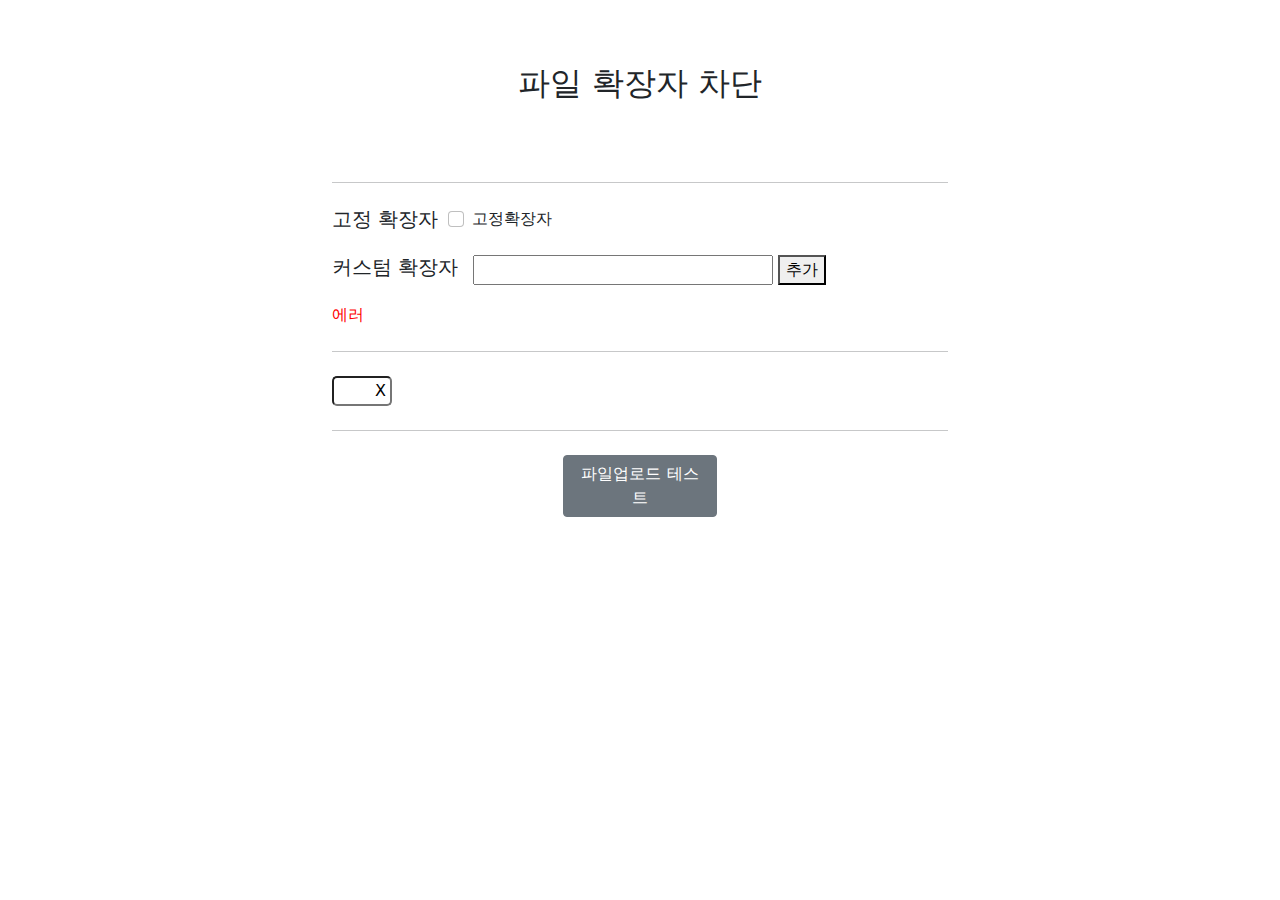
==== src/main/resources/templates/extension/list.html @ fb3f3bd1 "project setting" ====
<!DOCTYPE HTML>
<html xmlns:th="http://www.thymeleaf.org">
<head>
    <meta charset="utf-8">
    <link th:href="@{/css/bootstrap.min.css}"
          href="../css/bootstrap.min.css" rel="stylesheet">
    <script type="text/javascript"
            src="https://ajax.googleapis.com/ajax/libs/jquery/3.4.0/jquery.min.js"></script>
    <title>Flow by Daehyun</title>

    <script type="text/javascript">
        function checking(checked){
            var result = document.getElementById("checkResult");
            var name =
            if(checked.checked == true){
                location.href= ""
            }
        }
    </script>

</head>
<body>
<div class="container mt-3" style="width: 50%">
    <div class="py-5 text-center">
        <h2>파일 확장자 차단</h2>
    </div>

    <form action="list.html" th:action th:object="${extensions}" method="post">

    <hr class="my-4">
    <div>
<!-- 고정 확장자 체크박스 -->
        <div class="mb-3 align-content-center" style="display: flex">
            <div><h5 style="margin-right: 10px">고정 확장자</h5></div>
            <div class="form-check" th:each="fixedExtension : ${fixedExtensions}">
                        <input type="checkbox" class="form-check-input"
                               th:field="${fixedExtensions}" th:value="${fixedExtension}" th:onchange="'location.href = \'' + @{/fileExtension/post/{name}(name=${fixedExtension})} + '\''">
                        <label th:text="${fixedExtension}" class="form-check-label" style="margin-right: 10px;">고정확장자</label>
<!--                        th:for="${#ids.prev('fixedExtension')}"-->
                    <input type="hidden" name="checkResult" id="checkResult">
            </div>
        </div>
<!-- 고정 확장자 체크박스 끝 -->
<!-- 커스텀 확장자 입력창 -->
        <div class="mb-3 align-content-center" style="display: flex">
            <div style="margin-right: 15px">
                <h5>커스텀 확장자</h5>
            </div>
            <div class="d-inline-block">
                <input type="text" id="name" name="name" maxlength="20" style="width: 300px;">
                <button type="submit">추가</button>
            </div>
        </div>
        <div class="field-error" th:if="${errors?.containsKey('name')}" th:text="${errors['name']}" style="color: red">에러 </div>
        <hr class="my-4">
<!-- 커스텀 확장자 입력창 끝 -->
<!-- 차단된 확장자 리스트 -->
        <div >
            <label th:each="extension : ${extensions}">
                <div class="inputWarp" style="position: relative; display: inline-block;">
                    <input type="text" th:value="${extension.name}"
                           style="width: 60px; border-radius: 5px; margin-right: 5px; height: inherit; padding-right: 5px;" readonly>
                    <button class="btnDelete" type="button"
                    style="position: absolute; height: inherit; border: none; outline: none; cursor: pointer; top: 0; right: 5px; background: none; margin-top: 2px;"
                    th:onclick="'location.href = \'' + @{/fileExtension/delete/{id}(id=${extension.id})} + '\''">X</button>
                </div>
            </label>
        </div>
    </div>
    <hr class="my-4">
<!-- 차단된 확장자 리스트 끝 -->
<!-- 업로드 테스트 버튼 -->
    <div class="row">
        <div class="col text-center">
            <button class="w-25 btn btn-secondary"
                    onclick="location.href='editForm.html'"
                    type="button" >파일업로드 테스트</button>
        </div>
    </div>
<!-- 업로드 테스트 버튼 끝 -->
    </form>
</div> <!-- /container -->


</body>
</html>
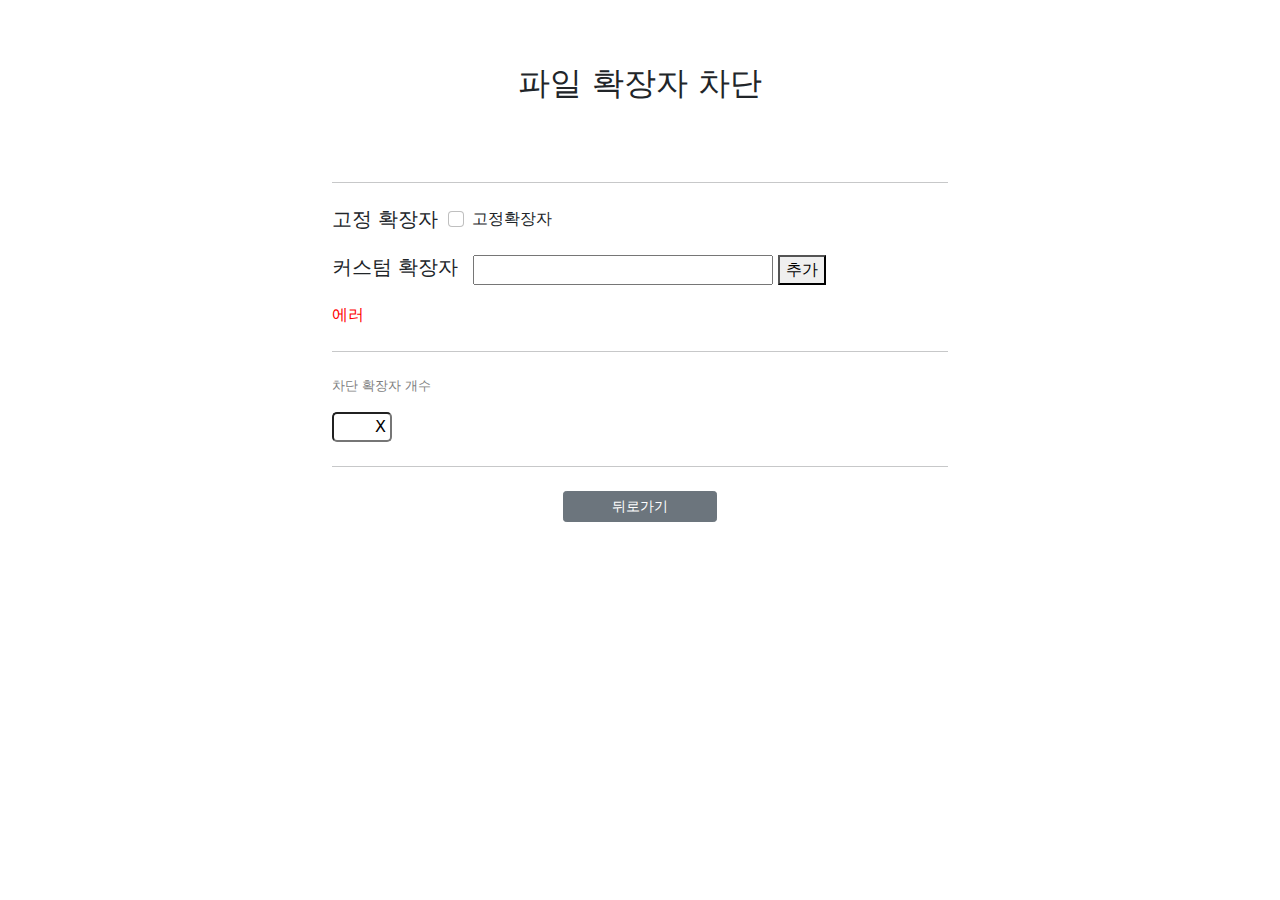
==== commit 3e349fed: "주석 추가 및 size값 추가" ====
--- a/src/main/resources/templates/extension/list.html
+++ b/src/main/resources/templates/extension/list.html
@@ -4,19 +4,7 @@
     <meta charset="utf-8">
     <link th:href="@{/css/bootstrap.min.css}"
           href="../css/bootstrap.min.css" rel="stylesheet">
-    <script type="text/javascript"
-            src="https://ajax.googleapis.com/ajax/libs/jquery/3.4.0/jquery.min.js"></script>
     <title>Flow by Daehyun</title>
-
-    <script type="text/javascript">
-        function checking(checked){
-            var result = document.getElementById("checkResult");
-            var name =
-            if(checked.checked == true){
-                location.href= ""
-            }
-        }
-    </script>
 
 </head>
 <body>
@@ -25,22 +13,24 @@
         <h2>파일 확장자 차단</h2>
     </div>
 
-    <form action="list.html" th:action th:object="${extensions}" method="post">
+    <form action="list.html" name="extension" th:action th:object="${extensions}" method="post">
 
     <hr class="my-4">
     <div>
 <!-- 고정 확장자 체크박스 -->
         <div class="mb-3 align-content-center" style="display: flex">
             <div><h5 style="margin-right: 10px">고정 확장자</h5></div>
+
             <div class="form-check" th:each="fixedExtension : ${fixedExtensions}">
-                        <input type="checkbox" class="form-check-input"
-                               th:field="${fixedExtensions}" th:value="${fixedExtension}" th:onchange="'location.href = \'' + @{/fileExtension/post/{name}(name=${fixedExtension})} + '\''">
-                        <label th:text="${fixedExtension}" class="form-check-label" style="margin-right: 10px;">고정확장자</label>
-<!--                        th:for="${#ids.prev('fixedExtension')}"-->
-                    <input type="hidden" name="checkResult" id="checkResult">
+                        <input type="checkbox" class="form-check-input" name="checkbox"
+                               th:value="${fixedExtension.key}" th:checked="${fixedExtension.value eq true}"
+                th:onchange="'location.href = \'' + @{/fileExtension/fixed/{name}(name=${fixedExtension.key})} + '\''">
+                <label th:text="${fixedExtension.key}" class="form-check-label" style="margin-right: 10px;">고정확장자</label>
             </div>
+
         </div>
 <!-- 고정 확장자 체크박스 끝 -->
+
 <!-- 커스텀 확장자 입력창 -->
         <div class="mb-3 align-content-center" style="display: flex">
             <div style="margin-right: 15px">
@@ -54,8 +44,10 @@
         <div class="field-error" th:if="${errors?.containsKey('name')}" th:text="${errors['name']}" style="color: red">에러 </div>
         <hr class="my-4">
 <!-- 커스텀 확장자 입력창 끝 -->
+
 <!-- 차단된 확장자 리스트 -->
         <div >
+            <p th:text="${size}+'/200'" style="color: gray; font-size: small">차단 확장자 개수</p>
             <label th:each="extension : ${extensions}">
                 <div class="inputWarp" style="position: relative; display: inline-block;">
                     <input type="text" th:value="${extension.name}"
@@ -66,18 +58,21 @@
                 </div>
             </label>
         </div>
+<!-- 차단된 확장자 리스트 끝 -->
     </div>
     <hr class="my-4">
-<!-- 차단된 확장자 리스트 끝 -->
+
+
 <!-- 업로드 테스트 버튼 -->
     <div class="row">
         <div class="col text-center">
-            <button class="w-25 btn btn-secondary"
-                    onclick="location.href='editForm.html'"
-                    type="button" >파일업로드 테스트</button>
+            <button class="w-25 btn btn-secondary btn-sm"
+                    onclick="location.href='/'"
+                    type="button" >뒤로가기</button>
         </div>
     </div>
 <!-- 업로드 테스트 버튼 끝 -->
+
     </form>
 </div> <!-- /container -->
 
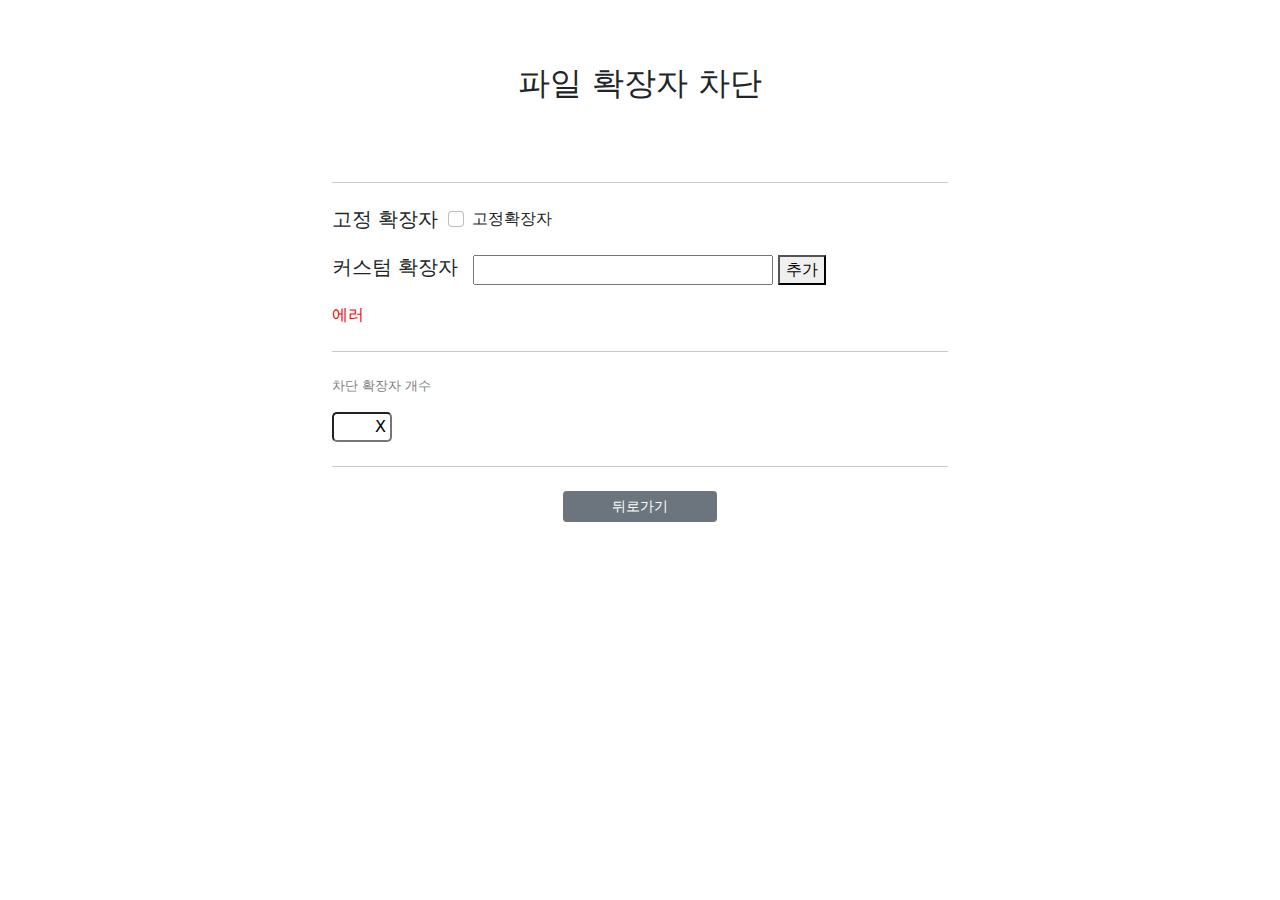
==== commit 8654f580: "Add markdownImg" ====
--- a/src/main/resources/templates/extension/list.html
+++ b/src/main/resources/templates/extension/list.html
@@ -63,7 +63,7 @@
     <hr class="my-4">
 
 
-<!-- 업로드 테스트 버튼 -->
+<!-- 뒤로가기 버튼 -->
     <div class="row">
         <div class="col text-center">
             <button class="w-25 btn btn-secondary btn-sm"
@@ -71,7 +71,7 @@
                     type="button" >뒤로가기</button>
         </div>
     </div>
-<!-- 업로드 테스트 버튼 끝 -->
+<!-- 뒤로가기 버튼 끝 -->
 
     </form>
 </div> <!-- /container -->
